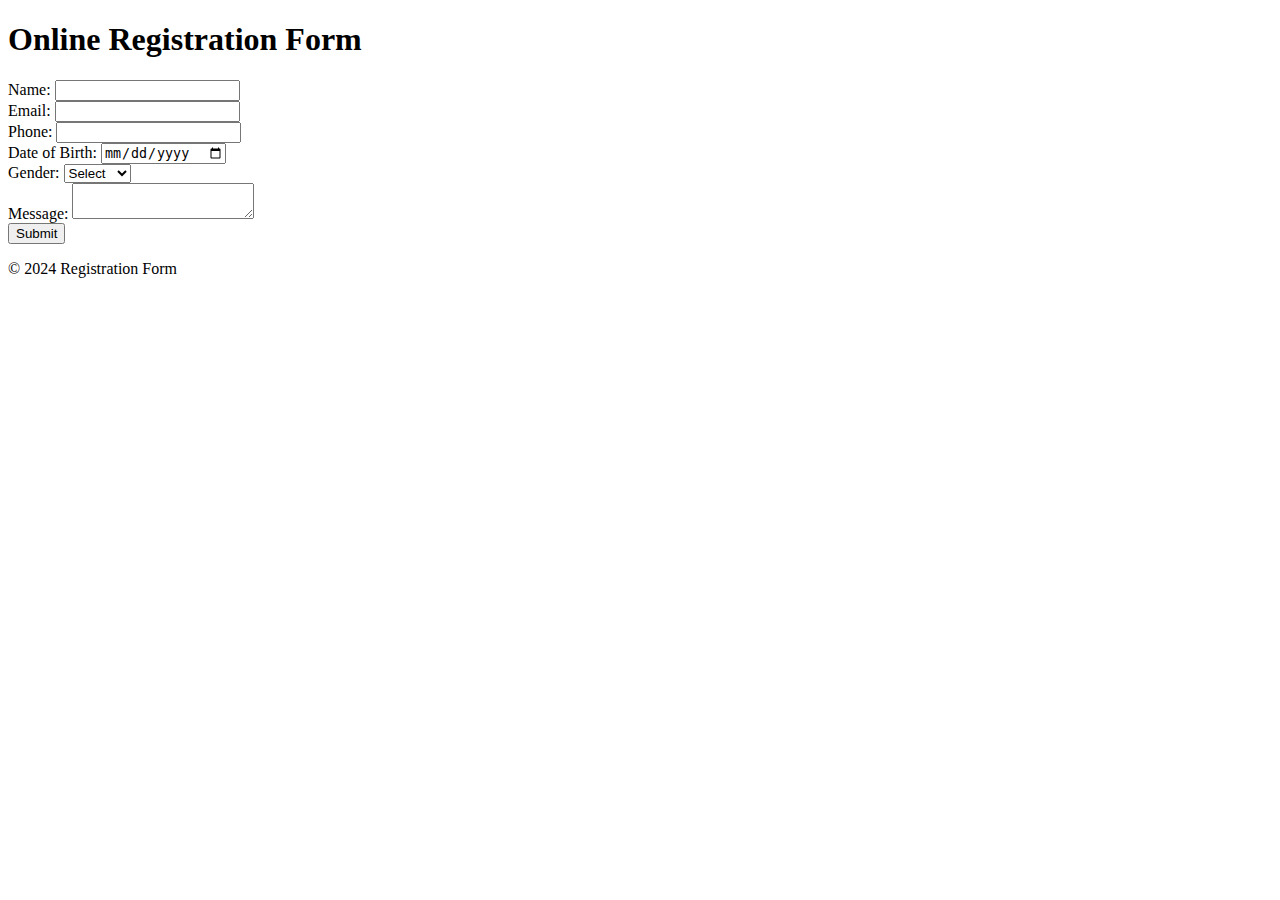
==== index.html @ 6a0595f7 "Update and rename regis.html to index.html" ====
<!DOCTYPE html>
<html lang="en">
<head>
    <meta charset="UTF-8">
    <meta name="viewport" content="width=device-width, initial-scale=1.0">
    <title>Online Registration</title>
    <link rel="stylesheet" href="styles.css">
    <script src="https://code.jquery.com/jquery-3.6.0.min.js"></script>
</head>
<body>
    <header>
        <h1>Online Registration Form</h1>
    </header>
    <main>
        <form id="registrationForm" action="submit.php" method="POST">
            <label for="name">Name:</label>
            <input type="text" id="name" name="name" required><br>

            <label for="email">Email:</label>
            <input type="email" id="email" name="email" required><br>

            <label for="phone">Phone:</label>
            <input type="text" id="phone" name="phone" required><br>

            <label for="dob">Date of Birth:</label>
            <input type="date" id="dob" name="dob" required><br>

            <label for="gender">Gender:</label>
            <select id="gender" name="gender" required>
                <option value="">Select</option>
                <option value="Male">Male</option>
                <option value="Female">Female</option>
                <option value="Other">Other</option>
            </select><br>

            <label for="message">Message:</label>
            <textarea id="message" name="message"></textarea><br>

            <button type="submit" id="submitBtn">Submit</button>
        </form>
        <div id="response"></div>
    </main>
    <footer>
        <p>&copy; 2024 Registration Form</p>
    </footer>
</body>
</html>
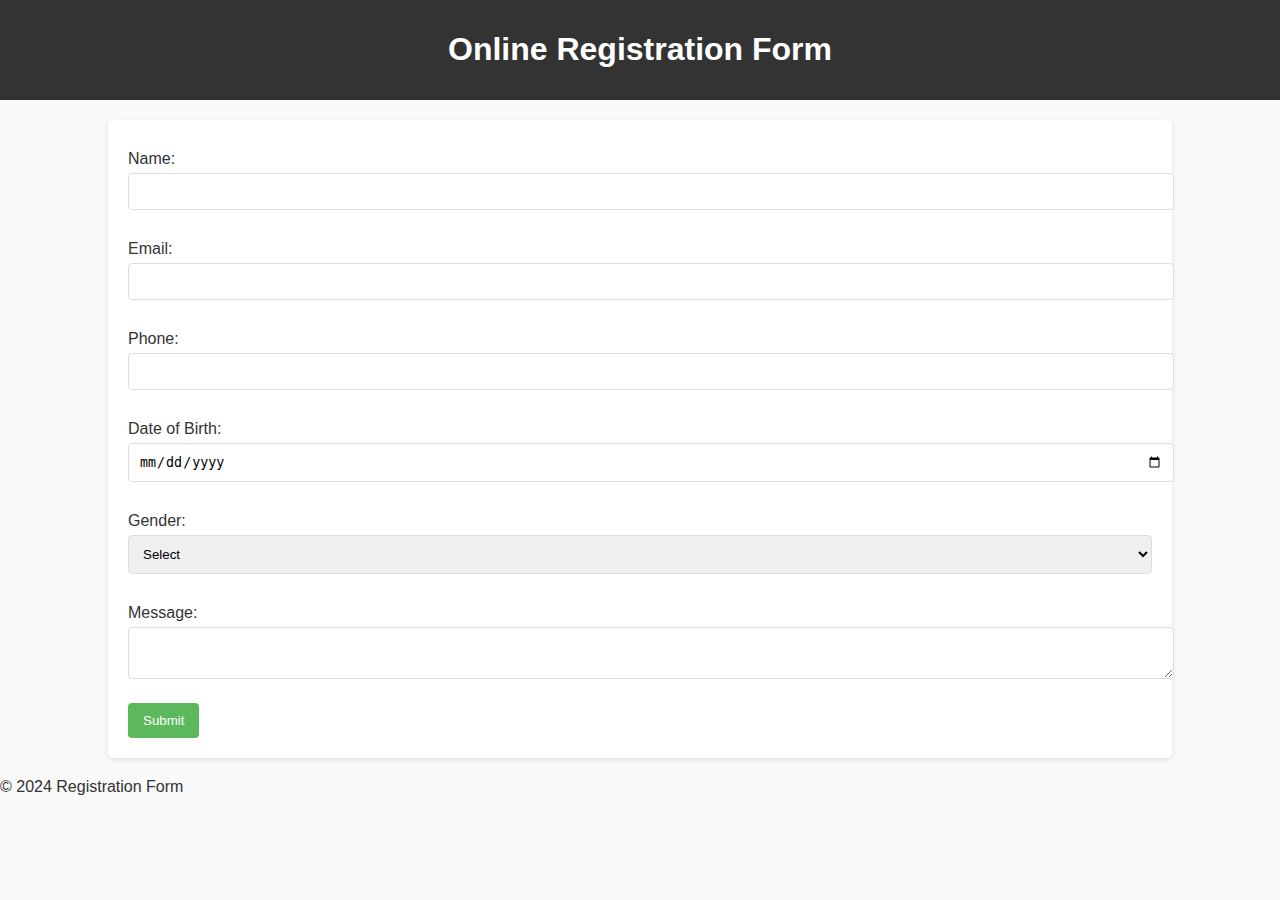
==== commit ab91cb1d: "Update index.html" ====
--- a/index.html
+++ b/index.html
@@ -4,7 +4,7 @@
     <meta charset="UTF-8">
     <meta name="viewport" content="width=device-width, initial-scale=1.0">
     <title>Online Registration</title>
-    <link rel="stylesheet" href="styles.css">
+    <link rel="stylesheet" href="style1.css">
     <script src="https://code.jquery.com/jquery-3.6.0.min.js"></script>
 </head>
 <body>
--- a/style1.css
+++ b/style1.css
@@ -0,0 +1,59 @@
+/* styles.css */
+body {
+    font-family: Arial, sans-serif;
+    margin: 0;
+    padding: 0;
+    background-color: #f9f9f9;
+    color: #333;
+}
+
+header {
+    background-color: #333;
+    color: #fff;
+    text-align: center;
+    padding: 10px 0;
+}
+
+main {
+    width: 80%;
+    margin: 20px auto;
+    background: #fff;
+    padding: 20px;
+    border-radius: 5px;
+    box-shadow: 0 2px 5px rgba(0, 0, 0, 0.1);
+}
+
+form label {
+    display: block;
+    margin: 10px 0 5px;
+}
+
+form input, form select, form textarea {
+    width: 100%;
+    padding: 10px;
+    margin-bottom: 20px;
+    border: 1px solid #ddd;
+    border-radius: 4px;
+}
+
+form button {
+    background-color: #5cb85c;
+    color: white;
+    padding: 10px 15px;
+    border: none;
+    border-radius: 4px;
+    cursor: pointer;
+}
+
+form button:hover {
+    background-color: #4cae4c;
+}
+
+#response {
+    margin-top: 20px;
+    padding: 10px;
+    background-color: #e9ecef;
+    border: 1px solid #ced4da;
+    border-radius: 5px;
+    display: none;
+}